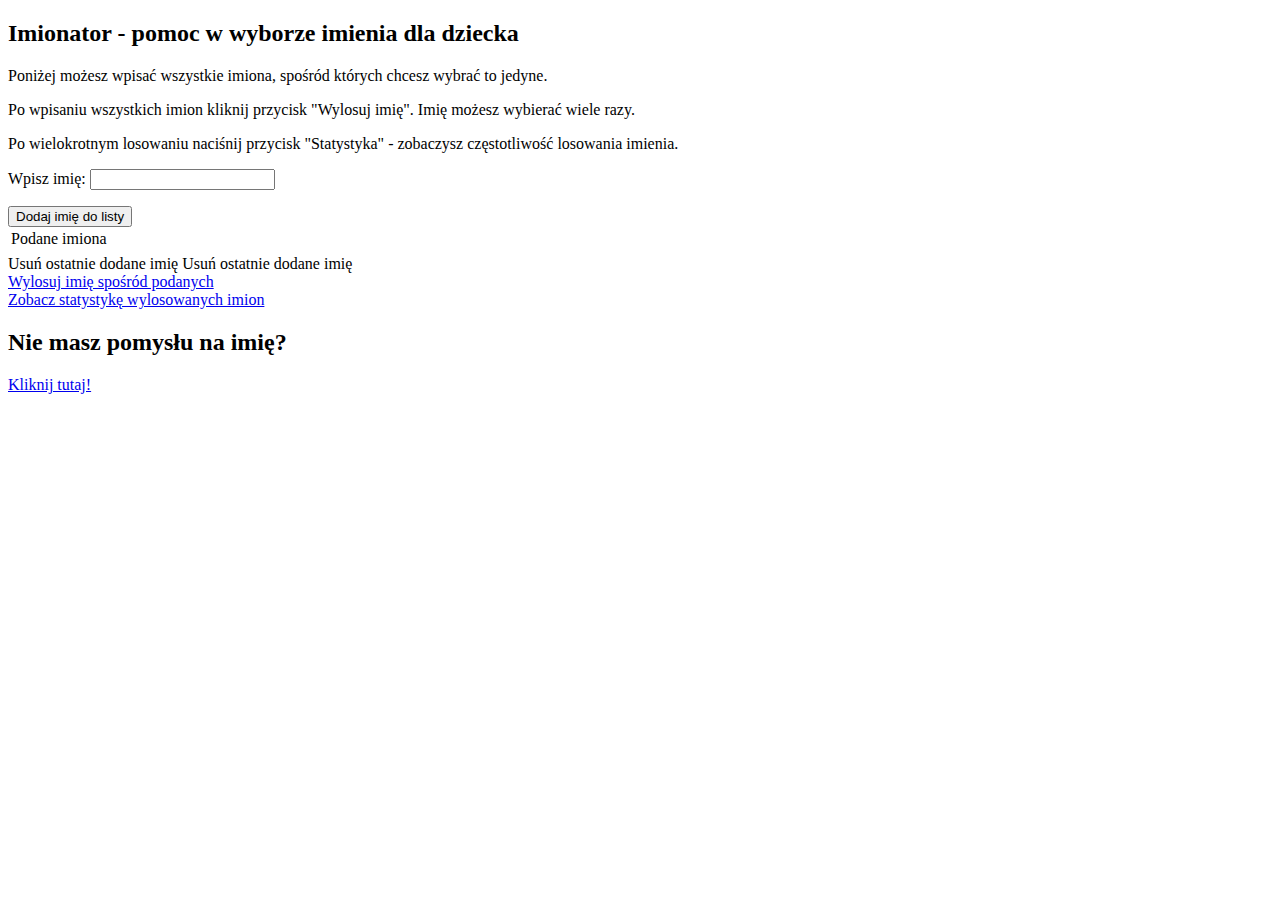
==== src/main/resources/templates/index.html @ d24f8654 "Bug when deleting from form when there was no name added yet fixed" ====
<!DOCTYPE HTML>
<html xmlns:th="http://www.thymeleaf.org">
<head>
    <title>Imionator</title>
    <meta http-equiv="Content-Type" content="text/html; charset=UTF-8"/>

    <link rel="stylesheet" th:href="@{/webjars/bootstrap/3.3.7/css/bootstrap.min.css}"/>

    <script th:src="@{/webjars/jquery/3.2.1/jquery.min.js}"></script>
    <script th:src="@{/webjars/bootstrap/3.3.7/js/bootstrap.min.js}"></script>

</head>
<body>
<div class="container">
    <h2>Imionator - pomoc w wyborze imienia dla dziecka</h2>
    <p>Poniżej możesz wpisać wszystkie imiona, spośród których chcesz wybrać to jedyne.</p>
    <p>Po wpisaniu wszystkich imion kliknij przycisk "Wylosuj imię". Imię możesz wybierać wiele razy.</p>
    <p>Po wielokrotnym losowaniu naciśnij przycisk "Statystyka" - zobaczysz częstotliwość losowania imienia.</p>
</div>
<div class="container">
    <!--Actual time <span th:text="${actualtime.time}"/>-->
    <form class="form-horizontal" th:object="${name}" th:action="@{/names}" th:method="post">
        <div class="form-group">
            <label class="control-panel">Wpisz imię:</label>
            <input type="text" class="form-control" th:field="*{firstName}"/>
            <p th:if="${#fields.hasErrors('firstName')}" th:errors="*{firstName}" />
        </div>
        <div class="row">
            <button type="submit" class="btn btn-default">Dodaj imię do listy</button>
        </div>
    </form>
</div>
<div class="container">
    <table class="table-striped">
        <thead>
        <tr>
            <td class="control-panel">Podane imiona</td>
        </tr>
        </thead>
        <tbody>
        <tr th:each="name : ${namesGivenByUser}">
            <td th:text="${name.firstName}"></td>
        </tr>
        </tbody>
    </table>
    <div class="row">
        <a th:if="${namesGivenByUser.size() == 0}" th:href="@{/names}">Usuń ostatnie dodane imię</a>
        <a th:if="${namesGivenByUser.size() > 0}" th:href="@{/deleteLastName}">Usuń ostatnie dodane imię</a>
    </div>
    <div class="row">
        <a href="/result">Wylosuj imię spośród podanych</a>
    </div>
    <div class="row">
        <a href="/stats">Zobacz statystykę wylosowanych imion</a>
    </div>
</div>
<div class="container">
    <h2>Nie masz pomysłu na imię?</h2>
    <div class="row">
        <a href="/randomResult">Kliknij tutaj!</a>
    </div>
</div>
</body>
</html>
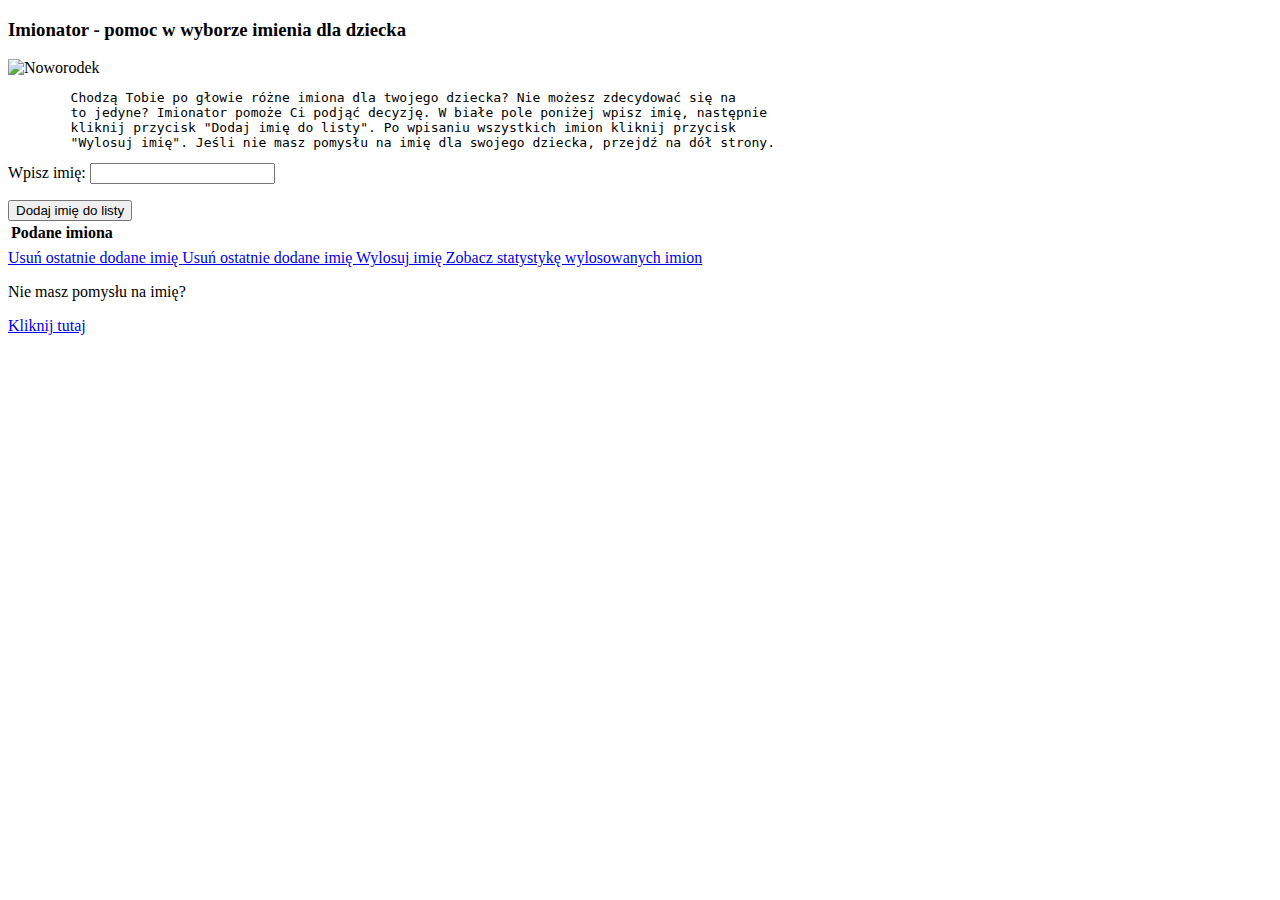
==== commit 0fc45b59: "Page index.html styling done." ====
--- a/src/main/resources/templates/index.html
+++ b/src/main/resources/templates/index.html
@@ -5,36 +5,37 @@
     <meta http-equiv="Content-Type" content="text/html; charset=UTF-8"/>
 
     <link rel="stylesheet" th:href="@{/webjars/bootstrap/3.3.7/css/bootstrap.min.css}"/>
-
     <script th:src="@{/webjars/jquery/3.2.1/jquery.min.js}"></script>
     <script th:src="@{/webjars/bootstrap/3.3.7/js/bootstrap.min.js}"></script>
-
+    <link rel="stylesheet" href="https://fonts.googleapis.com/css?family=Roboto&display=swap"/>
+    <link rel="stylesheet" th:href="@{/css/style.css}"/>
 </head>
 <body>
 <div class="container">
-    <h2>Imionator - pomoc w wyborze imienia dla dziecka</h2>
-    <p>Poniżej możesz wpisać wszystkie imiona, spośród których chcesz wybrać to jedyne.</p>
-    <p>Po wpisaniu wszystkich imion kliknij przycisk "Wylosuj imię". Imię możesz wybierać wiele razy.</p>
-    <p>Po wielokrotnym losowaniu naciśnij przycisk "Statystyka" - zobaczysz częstotliwość losowania imienia.</p>
-</div>
-<div class="container">
-    <!--Actual time <span th:text="${actualtime.time}"/>-->
+    <h3>Imionator - pomoc w wyborze imienia dla dziecka</h3>
+    <img th:src="@{/image/baby.jpg}" class="img-circle img-responsive img-border" alt="Noworodek" width="422"
+         height="364"/>
+    <pre>
+        Chodzą Tobie po głowie różne imiona dla twojego dziecka? Nie możesz zdecydować się na
+        to jedyne? Imionator pomoże Ci podjąć decyzję. W białe pole poniżej wpisz imię, następnie
+        kliknij przycisk "Dodaj imię do listy". Po wpisaniu wszystkich imion kliknij przycisk
+        "Wylosuj imię". Jeśli nie masz pomysłu na imię dla swojego dziecka, przejdź na dół strony.
+</pre>
     <form class="form-horizontal" th:object="${name}" th:action="@{/names}" th:method="post">
         <div class="form-group">
-            <label class="control-panel">Wpisz imię:</label>
+            <label class="control-label">Wpisz imię:</label>
             <input type="text" class="form-control" th:field="*{firstName}"/>
-            <p th:if="${#fields.hasErrors('firstName')}" th:errors="*{firstName}" />
+            <p class="error" th:if="${#fields.hasErrors('firstName')}" th:errors="*{firstName}"/>
         </div>
-        <div class="row">
-            <button type="submit" class="btn btn-default">Dodaj imię do listy</button>
+        <div class="form-group">
+            <button type="submit" class="btn btn-primary">Dodaj imię do listy <span
+                    class="glyphicon glyphicon-plus-sign"></span></button>
         </div>
     </form>
-</div>
-<div class="container">
-    <table class="table-striped">
+    <table class="table-hover margin">
         <thead>
         <tr>
-            <td class="control-panel">Podane imiona</td>
+            <th class="control-panel">Podane imiona</th>
         </tr>
         </thead>
         <tbody>
@@ -43,21 +44,18 @@
         </tr>
         </tbody>
     </table>
-    <div class="row">
-        <a th:if="${namesGivenByUser.size() == 0}" th:href="@{/names}">Usuń ostatnie dodane imię</a>
-        <a th:if="${namesGivenByUser.size() > 0}" th:href="@{/deleteLastName}">Usuń ostatnie dodane imię</a>
-    </div>
-    <div class="row">
-        <a href="/result">Wylosuj imię spośród podanych</a>
-    </div>
-    <div class="row">
-        <a href="/stats">Zobacz statystykę wylosowanych imion</a>
-    </div>
-</div>
-<div class="container">
-    <h2>Nie masz pomysłu na imię?</h2>
-    <div class="row">
-        <a href="/randomResult">Kliknij tutaj!</a>
+    <div class="btn-group btn-group-vertical">
+        <a th:if="${namesGivenByUser.size() == 0}" href="/names" class="btn btn-info" role="button">
+            Usuń ostatnie dodane imię <span class="glyphicon glyphicon-remove-sign"></span></a>
+        <a th:if="${namesGivenByUser.size() > 0}" href="/deleteLastName" class="btn btn-info" role="button">
+            Usuń ostatnie dodane imię <span class="glyphicon glyphicon-remove-sign "></span></a>
+        <a href="/result" class="btn btn-info" role="button">
+            Wylosuj imię <span class="glyphicon glyphicon-download-alt"></span></a>
+        <a href="/stats" class="btn btn-info" role="button">
+            Zobacz statystykę wylosowanych imion <span class="glyphicon glyphicon-signal"></span></a>
+        <p class="instructions-font-style margin">Nie masz pomysłu na imię?</p>
+        <a href="/randomResult" class="btn btn-info" role="button">
+            Kliknij tutaj <span class="glyphicon glyphicon-exclamation-sign"></span></a>
     </div>
 </div>
 </body>
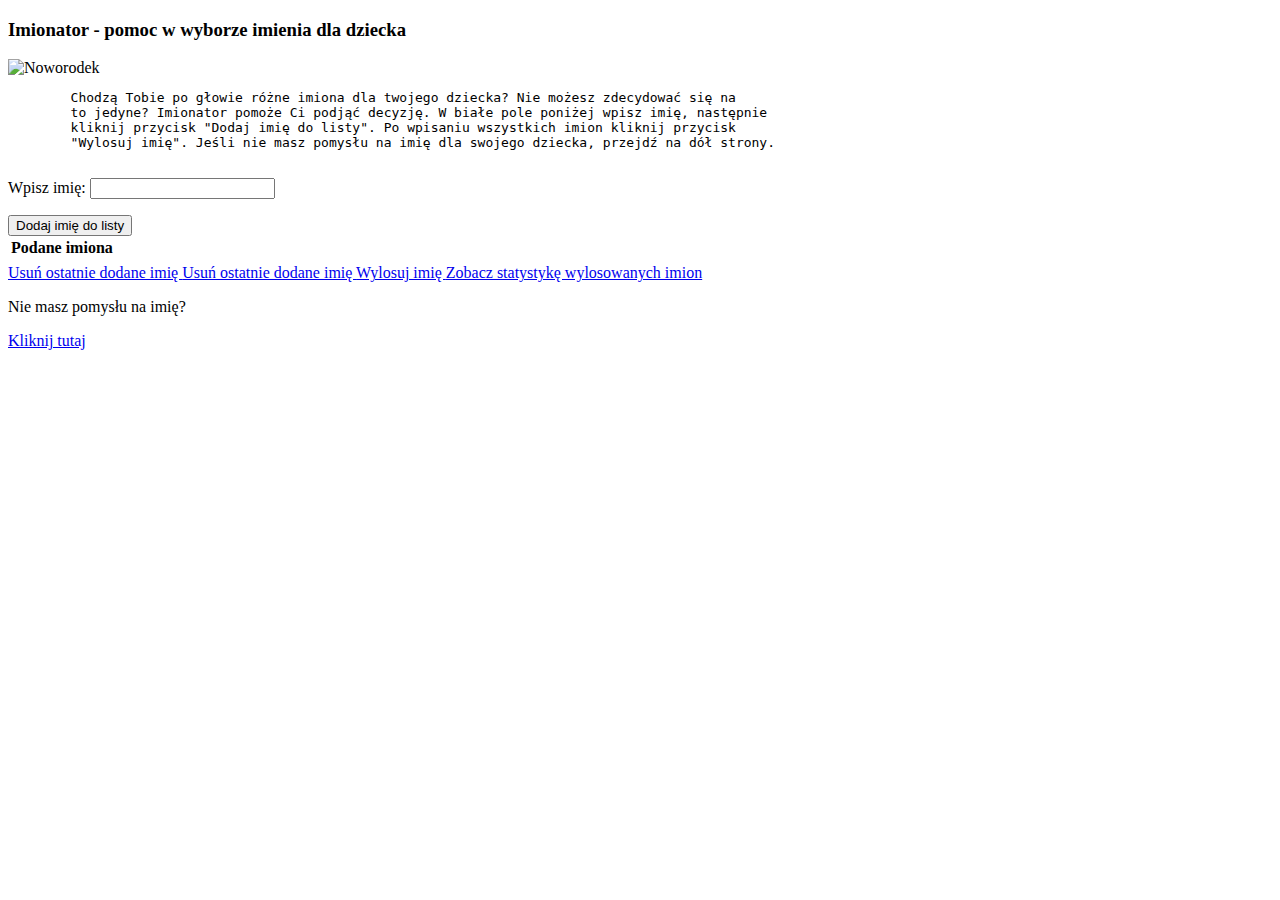
==== commit 62b819e5: "Page index.html finished with nice effects." ====
--- a/src/main/resources/templates/index.html
+++ b/src/main/resources/templates/index.html
@@ -15,12 +15,14 @@
     <h3>Imionator - pomoc w wyborze imienia dla dziecka</h3>
     <img th:src="@{/image/baby.jpg}" class="img-circle img-responsive img-border" alt="Noworodek" width="422"
          height="364"/>
+
     <pre>
         Chodzą Tobie po głowie różne imiona dla twojego dziecka? Nie możesz zdecydować się na
         to jedyne? Imionator pomoże Ci podjąć decyzję. W białe pole poniżej wpisz imię, następnie
         kliknij przycisk "Dodaj imię do listy". Po wpisaniu wszystkich imion kliknij przycisk
         "Wylosuj imię". Jeśli nie masz pomysłu na imię dla swojego dziecka, przejdź na dół strony.
-</pre>
+    </pre>
+
     <form class="form-horizontal" th:object="${name}" th:action="@{/names}" th:method="post">
         <div class="form-group">
             <label class="control-label">Wpisz imię:</label>
@@ -32,10 +34,11 @@
                     class="glyphicon glyphicon-plus-sign"></span></button>
         </div>
     </form>
-    <table class="table-hover margin">
+
+    <table th:if="${namesGivenByUser.size() > 0}" class="margin">
         <thead>
         <tr>
-            <th class="control-panel">Podane imiona</th>
+            <th>Podane imiona</th>
         </tr>
         </thead>
         <tbody>
@@ -44,17 +47,18 @@
         </tr>
         </tbody>
     </table>
+
     <div class="btn-group btn-group-vertical">
-        <a th:if="${namesGivenByUser.size() == 0}" href="/names" class="btn btn-info" role="button">
+        <a th:if="${namesGivenByUser.size() == 0}" href="/names" class="btn btn-primary" role="button">
             Usuń ostatnie dodane imię <span class="glyphicon glyphicon-remove-sign"></span></a>
-        <a th:if="${namesGivenByUser.size() > 0}" href="/deleteLastName" class="btn btn-info" role="button">
+        <a th:if="${namesGivenByUser.size() > 0}" href="/deleteLastName" class="btn btn-primary" role="button">
             Usuń ostatnie dodane imię <span class="glyphicon glyphicon-remove-sign "></span></a>
-        <a href="/result" class="btn btn-info" role="button">
+        <a href="/result" class="btn btn-primary" role="button">
             Wylosuj imię <span class="glyphicon glyphicon-download-alt"></span></a>
-        <a href="/stats" class="btn btn-info" role="button">
+        <a href="/stats" class="btn btn-primary" role="button">
             Zobacz statystykę wylosowanych imion <span class="glyphicon glyphicon-signal"></span></a>
         <p class="instructions-font-style margin">Nie masz pomysłu na imię?</p>
-        <a href="/randomResult" class="btn btn-info" role="button">
+        <a href="/randomResult" class="btn btn-primary" role="button">
             Kliknij tutaj <span class="glyphicon glyphicon-exclamation-sign"></span></a>
     </div>
 </div>
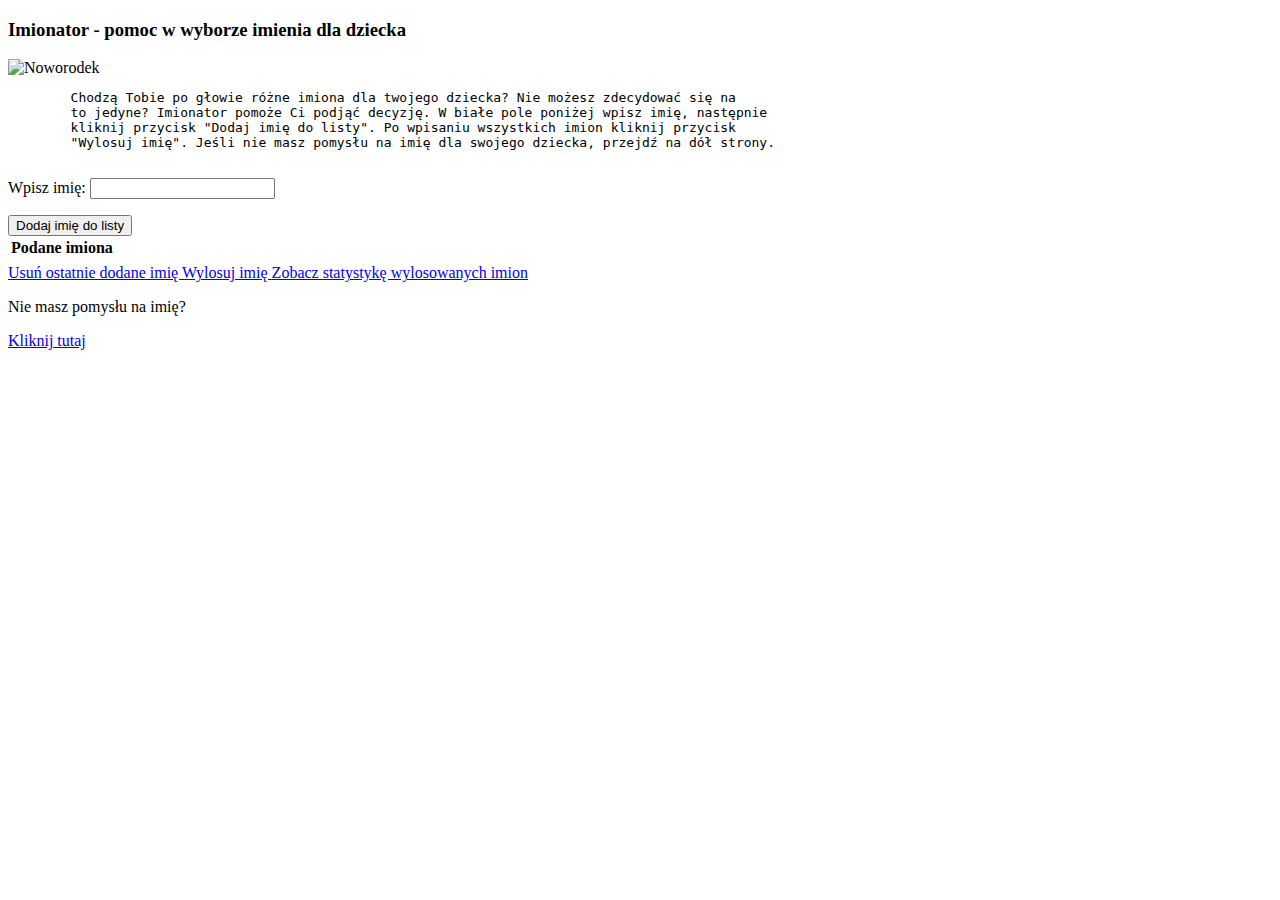
==== commit a4dc546b: "Fixed nullPointer bug, frontend work in progress" ====
--- a/src/main/resources/templates/index.html
+++ b/src/main/resources/templates/index.html
@@ -13,8 +13,7 @@
 <body>
 <div class="container">
     <h3>Imionator - pomoc w wyborze imienia dla dziecka</h3>
-    <img th:src="@{/image/baby.jpg}" class="img-circle img-responsive img-border" alt="Noworodek" width="422"
-         height="364"/>
+    <img th:src="@{/image/baby.jpg}" class="img-circle img-responsive img-border img-big" alt="Noworodek"/>
 
     <pre>
         Chodzą Tobie po głowie różne imiona dla twojego dziecka? Nie możesz zdecydować się na
@@ -25,7 +24,7 @@
 
     <form class="form-horizontal" th:object="${name}" th:action="@{/names}" th:method="post">
         <div class="form-group">
-            <label class="control-label">Wpisz imię:</label>
+            <label class="instructions-font-style">Wpisz imię:</label>
             <input type="text" class="form-control" th:field="*{firstName}"/>
             <p class="error" th:if="${#fields.hasErrors('firstName')}" th:errors="*{firstName}"/>
         </div>
@@ -48,15 +47,15 @@
         </tbody>
     </table>
 
-    <div class="btn-group btn-group-vertical">
-        <a th:if="${namesGivenByUser.size() == 0}" href="/names" class="btn btn-primary" role="button">
-            Usuń ostatnie dodane imię <span class="glyphicon glyphicon-remove-sign"></span></a>
-        <a th:if="${namesGivenByUser.size() > 0}" href="/deleteLastName" class="btn btn-primary" role="button">
+    <div th:if="${namesGivenByUser.size() > 0 or namesDrawnFromUserInput.size() > 0}" class="btn-group btn-group-vertical">
+        <a href="/deleteLastName" class="btn btn-primary" role="button">
             Usuń ostatnie dodane imię <span class="glyphicon glyphicon-remove-sign "></span></a>
         <a href="/result" class="btn btn-primary" role="button">
             Wylosuj imię <span class="glyphicon glyphicon-download-alt"></span></a>
         <a href="/stats" class="btn btn-primary" role="button">
             Zobacz statystykę wylosowanych imion <span class="glyphicon glyphicon-signal"></span></a>
+    </div>
+    <div>
         <p class="instructions-font-style margin">Nie masz pomysłu na imię?</p>
         <a href="/randomResult" class="btn btn-primary" role="button">
             Kliknij tutaj <span class="glyphicon glyphicon-exclamation-sign"></span></a>
